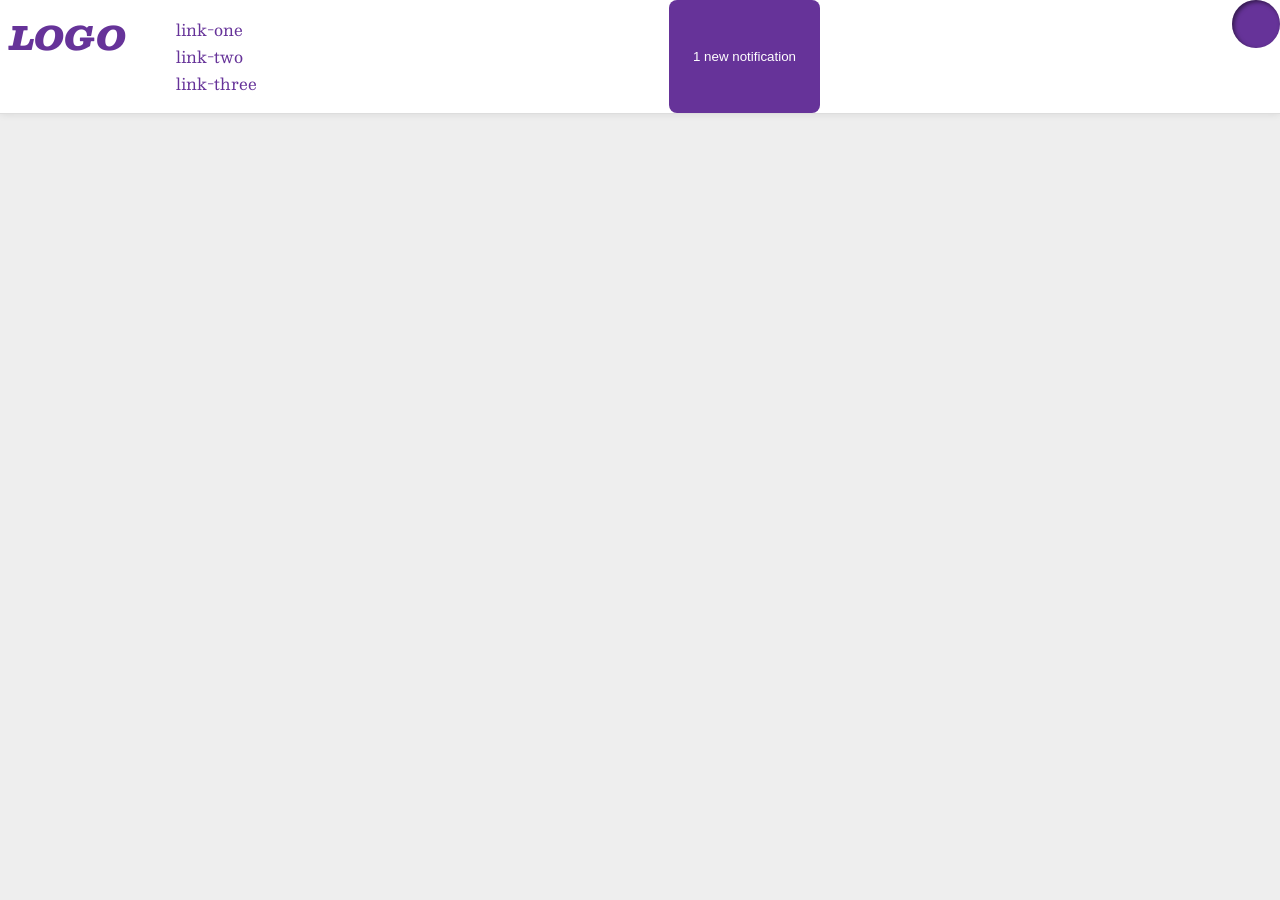
==== foundations/flex/03-flex-header-2/index.html @ f625fcf3 "Define flex display in header, add left container - Justify content = space between - left items in " ====
<!DOCTYPE html>
<html lang="en">
  <head>
    <meta charset="UTF-8">
    <meta http-equiv="X-UA-Compatible" content="IE=edge">
    <meta name="viewport" content="width=device-width, initial-scale=1.0">
    <title>Flex Header 2</title>
    <link rel="stylesheet" href="style.css">
  </head>
  <body>
    <div class="header">
      <div class="head-left">
        <div class="logo">
          LOGO
        </div>
        <ul class="links">
          <li><a href="https://google.com">link-one</a></li>
          <li><a href="https://google.com">link-two</a></li>
          <li><a href="https://google.com">link-three</a></li>
        </ul>
      </div>
      <button class="notifications">
        1 new notification
      </button>
      <div class="profile-image"></div>
    </div>
  </body>
</html>
---- foundations/flex/03-flex-header-2/style.css ----
/* this is some magical font-importing.  
you'll learn about it later. */
@import url('https://fonts.googleapis.com/css2?family=Besley:ital,wght@0,400;1,900&display=swap');

body {
  margin: 0;
  background: #eee;
  font-family: Besley, serif;
}

.header {
  background: white;
  border-bottom: 1px solid #ddd;
  box-shadow: 0 0 8px rgba(0,0,0,.1);
  display: flex;
  justify-content: space-between;
}

.profile-image {
  background: rebeccapurple;
  box-shadow: inset 2px 2px 4px rgba(0,0,0,.5);
  border-radius: 50%;
  width: 48px;
  height: 48px;
}

.logo {
  color: rebeccapurple;
  font-size: 32px;
  font-weight: 900;
  font-style: italic;
  padding: 10px;
}

.header .head-left {
  display: flex;

}

button {
  border: none;
  border-radius: 8px;
  background: rebeccapurple;
  color: white;
  padding: 8px 24px;
}

a {
  /* this removes the line under our links */
  text-decoration: none;
  color: rebeccapurple;
}

ul {
  list-style-type: none;
}
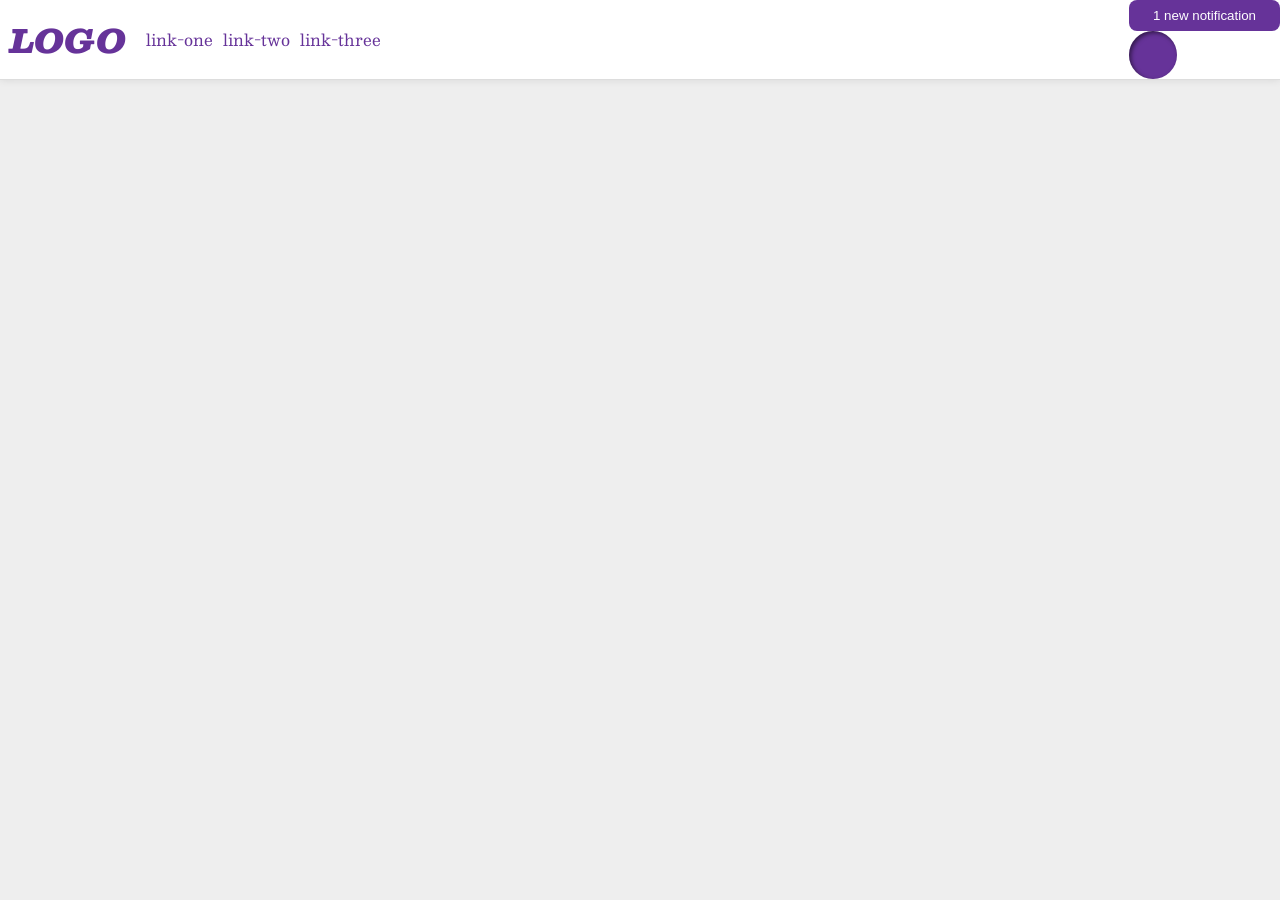
==== commit 9bb41bf2: "Alter containers in header - Add container head-right - change a styles to flex, display links inlin" ====
--- a/foundations/flex/03-flex-header-2/index.html
+++ b/foundations/flex/03-flex-header-2/index.html
@@ -19,10 +19,12 @@
           <li><a href="https://google.com">link-three</a></li>
         </ul>
       </div>
-      <button class="notifications">
-        1 new notification
-      </button>
-      <div class="profile-image"></div>
+      <div class="head-right">
+        <button class="notifications">
+          1 new notification
+        </button>
+        <div class="profile-image"></div>
+      </div>
     </div>
   </body>
 </html>
--- a/foundations/flex/03-flex-header-2/style.css
+++ b/foundations/flex/03-flex-header-2/style.css
@@ -34,7 +34,15 @@
 
 .header .head-left {
   display: flex;
+  justify-content: flex-start;
+  align-items: center;
+}
 
+.links {
+  display: flex;
+  gap: 10px;
+  justify-content: center;
+  padding-left: 10px;
 }
 
 button {
